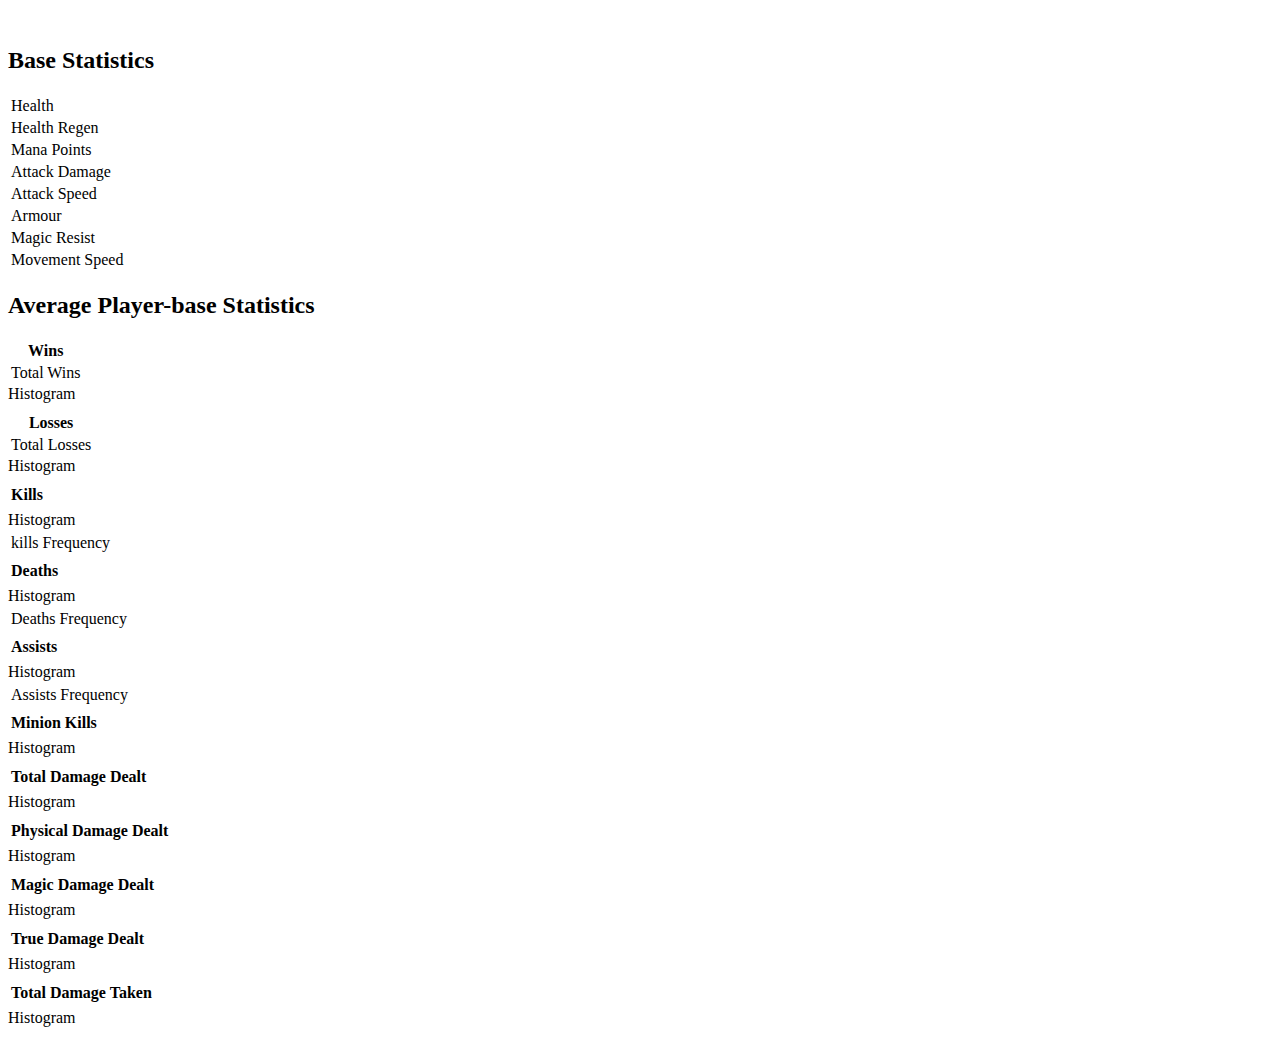
==== DataAnalyser/src/main/resources/templates/champion.html @ 7a8c4ad4 "first commit" ====
<!DOCTYPE HTML>

<html xmlns:th="http://www.thymeleaf.org">

<head>
    <title>League Analyser</title>
    <meta http-equiv="Content-Type" content="text/html; charset=UTF-8" />
    <link rel="stylesheet" type="text/css" href="css/DarkTheme/stylesheet.css"/>
    <link href="https://fonts.googleapis.com/css?family=Open+Sans" rel="stylesheet"/>
</head>

<body>

    <div id="title">
        <img class="head" th:src="${championStaticImage}"/>
        <h1 class="head" th:text="${nameAndTitle}"/>
    </div>

    <!--<p th:text="${ddragonChampionData}" />-->

    <div id="base-statistics">
        <h2>Base Statistics</h2>

        <table>
            <tr>
                <td>Health </td> <td th:text="${hp + ' +(' + hpperlevel + ')'}"/>
            </tr>
            <tr>
                <td>Health Regen </td> <td th:text="${hpregen + ' +(' + hpregenperlevel+ ')'}"/>
            </tr>
            <tr>
                <td>Mana Points </td> <td th:text="${mp  + ' +(' + mpperlevel+ ')'}"/>
            </tr>
            <tr>
                <td>Attack Damage </td> <td th:text="${attackdamage  + ' +(' + attackdamageperlevel+ ')'}"/>
            </tr>
            <tr>
                <td>Attack Speed </td> <td th:text="${attackspeed  + ' +(' + attackspeedperlevel+ ')'}"/>
            </tr>
            <tr>
                <td>Armour </td> <td th:text="${armor  + ' +(' + armorperlevel+ ')'}"/>
            </tr>
            <tr>
                <td>Magic Resist </td> <td th:text="${magicresist  + ' +(' + magicresistperlevel+ ')'}"/>
            </tr>
            <tr>
                <td>Movement Speed </td> <td th:text="${movespeed}"/>
            </tr>
        </table>
    </div>


    <div id="average-stats">
        <h2>Average Player-base Statistics</h2>

        <div>

            <table>
                <th>Wins</th>
                <tr>
                    <td>Total Wins</td><td th:text="${wins}"/>
                </tr>
            </table>
            <table>
                <tr class="histogram-header">Histogram</tr>
                <tr th:each="item: ${winsFrequency}">
                    <td th:text="${item}"/>
                </tr>
            </table>

        </div>

        <div>

            <table>
                <th>Losses</th>
                <tr>
                    <td>Total Losses</td><td th:text="${losses}"/>
                </tr>
            </table>
            <table>
                <tr class="histogram-header">Histogram</tr>
                <tr th:each="item: ${lossesFrequency}">
                    <td th:text="${item}"/>
                </tr>
            </table>

        </div>

        <div>

            <!--<table>
                <th>Kills</th>
                &lt;!&ndash;<tr>
                    <td>Min</td><td th:text="${minK}"/>
                </tr>&ndash;&gt;
                <tr>
                    <td>Max</td><td th:text="${maxK}"/>
                </tr>
                <tr>
                    <td>Mean</td><td th:text="${meanK}"/>
                </tr>
                <tr>
                    <td>Median</td><td th:text="${medianK}"/>
                </tr>
                <tr>
                    <td>standard Deviation</td><td th:text="${standardDeviationK}"/>
                </tr>
                <tr>
                    <td>Histogram</td>
                </tr>
            </table>-->

            <table>
                <th>Kills</th>
                <tr th:each="item: ${killsStats}">
                    <td th:text="${item.key}"/>
                    <td th:text="${item.value}"/>
                </tr>
            </table>

            <table>
                <tr class="histogram-header">Histogram</tr>
                <tr>
                    <td>kills</td>
                    <td>Frequency</td>
                </tr>
                <tr th:each="item: ${killsFrequency}">
                    <td th:text="${item.key}"/>
                    <td th:text="${item.value}"/>
                </tr>
            </table>

        </div>

        <div>

            <!--<table>
                <th>Deaths</th>
                &lt;!&ndash;<tr>
                    <td>Min</td><td th:text="${minD}"/>
                </tr>&ndash;&gt;
                <tr>
                    <td>Max</td><td th:text="${maxD}"/>
                </tr>
                <tr>
                    <td>Mean</td><td th:text="${meanD}"/>
                </tr>
                <tr>
                    <td>Median</td><td th:text="${medianD}"/>
                </tr>
                <tr>
                    <td>standard Deviation</td><td th:text="${standardDeviationD}"/>
                </tr>
                <tr>
                    <td>Histogram</td>
                </tr>
            </table>-->

            <table>
                <th>Deaths</th>
                <tr th:each="item: ${deathsStats}">
                    <td th:text="${item.key}"/>
                    <td th:text="${item.value}"/>
                </tr>
            </table>

            <table>
                <tr class="histogram-header">Histogram</tr>
                <tr>
                    <td>Deaths</td>
                    <td>Frequency</td>
                </tr>
                <tr th:each="item: ${deathsFrequency}">
                    <td th:text="${item.key}"/>
                    <td th:text="${item.value}"/>
                </tr>
            </table>

        </div>

        <div>

            <!--<table>
                <th>Assists</th>
                &lt;!&ndash;<tr>
                    <td>Min</td><td th:text="${minA}"/>
                </tr>&ndash;&gt;
                <tr>
                    <td>Max</td><td th:text="${maxA}"/>
                </tr>
                <tr>
                    <td>Mean</td><td th:text="${meanA}"/>
                </tr>
                <tr>
                    <td>Median</td><td th:text="${medianA}"/>
                </tr>
                <tr>
                    <td>standard Deviation</td><td th:text="${standardDeviationA}"/>
                </tr>
                <tr>
                    <td>Histogram</td>
                </tr>
            </table>-->

            <table>
                <th>Assists</th>
                <tr th:each="item: ${assistStats}">
                    <td th:text="${item.key}"/>
                    <td th:text="${item.value}"/>
                </tr>
            </table>

            <table>
                <tr class="histogram-header">Histogram</tr>
                <tr>
                    <td>Assists</td>
                    <td>Frequency</td>
                </tr>
                <tr th:each="item: ${assistsFrequency}">
                    <td th:text="${item.key}"/>
                    <td th:text="${item.value}"/>
                </tr>
            </table>

        </div>

        <div>

            <!--<table>
                <th>Minion Kills</th>
                &lt;!&ndash;<tr>
                    <td>Min</td><td th:text="${minC}"/>
                </tr>&ndash;&gt;
                <tr>
                    <td>Max</td><td th:text="${maxC}"/>
                </tr>
                <tr>
                    <td>Mean</td><td th:text="${meanC}"/>
                </tr>
                <tr>
                    <td>Median</td><td th:text="${medianC}"/>
                </tr>
                <tr>
                    <td>standard Deviation</td><td th:text="${standardDeviationC}"/>
                </tr>
            </table>-->

            <table>
                <th>Minion Kills</th>
                <tr th:each="item: ${csStats}">
                    <td th:text="${item.key}"/>
                    <td th:text="${item.value}"/>
                </tr>
            </table>

            <table>
                <tr class="histogram-header">Histogram</tr>
                <tr th:each="item: ${csFrequency}">
                    <td th:text="${item}"/>
                </tr>
            </table>


        </div>

        <div>

            <!--<table>
                <th>Total Damage Dealt</th>
                &lt;!&ndash;<tr>
                    <td>Min</td><td th:text="${minDD}"/>
                </tr>&ndash;&gt;
                <tr>
                    <td>Max</td><td th:text="${maxDD}"/>
                </tr>
                <tr>
                    <td>Mean</td><td th:text="${meanDD}"/>
                </tr>
                <tr>
                    <td>Median</td><td th:text="${medianDD}"/>
                </tr>
                <tr>
                    <td>standard Deviation</td><td th:text="${standardDeviationDD}"/>
                </tr>
            </table>-->

            <table>
                <th>Total Damage Dealt</th>
                <tr th:each="item: ${totalDamageDealtStats}">
                    <td th:text="${item.key}"/>
                    <td th:text="${item.value}"/>
                </tr>
            </table>

            <table>
                <tr class="histogram-header">Histogram</tr>
                <tr th:each="item: ${totalDamageDealtFrequency}">
                    <td th:text="${item}"/>
                </tr>
            </table>

        </div>

        <div>

            <!--<table>
                <th>Physical Damage Dealt</th>
                &lt;!&ndash;<tr>
                    <td>Min</td><td th:text="${minP}"/>
                </tr>&ndash;&gt;
                <tr>
                    <td>Max</td><td th:text="${maxP}"/>
                </tr>
                <tr>
                    <td>Mean</td><td th:text="${meanP}"/>
                </tr>
                <tr>
                    <td>Median</td><td th:text="${medianP}"/>
                </tr>
                <tr>
                    <td>standard Deviation</td><td th:text="${standardDeviationP}"/>
                </tr>
            </table>-->

            <table>
                <th>Physical Damage Dealt</th>
                <tr th:each="item: ${physicalDamageDealtStats}">
                    <td th:text="${item.key}"/>
                    <td th:text="${item.value}"/>
                </tr>
            </table>

            <table>
                <tr class="histogram-header">Histogram</tr>
                <tr th:each="item: ${physicalDamageDealtFrequency}">
                    <td th:text="${item}"/>
                </tr>
            </table>

        </div>

        <div>

            <!--<table>
                <th>Magic Damage Dealt</th>
                &lt;!&ndash;<tr>
                    <td>Min</td><td th:text="${minM}"/>
                </tr>&ndash;&gt;
                <tr>
                    <td>Max</td><td th:text="${maxM}"/>
                </tr>
                <tr>
                    <td>Mean</td><td th:text="${meanM}"/>
                </tr>
                <tr>
                    <td>Median</td><td th:text="${medianM}"/>
                </tr>
                <tr>
                    <td>standard Deviation</td><td th:text="${standardDeviationM}"/>
                </tr>
            </table>-->

            <table>
                <th>Magic Damage Dealt</th>
                <tr th:each="item: ${magicDamageDealtStats}">
                    <td th:text="${item.key}"/>
                    <td th:text="${item.value}"/>
                </tr>
            </table>

            <table>
                <tr class="histogram-header">Histogram</tr>
                <tr th:each="item: ${magicDamageDealtFrequency}">
                    <td th:text="${item}"/>
                </tr>
            </table>

        </div>

        <div>

            <!--<table>
                <th>True Damage Dealt</th>
                &lt;!&ndash;<tr>
                    <td>Min</td><td th:text="${minT}"/>
                </tr>&ndash;&gt;
                <tr>
                    <td>Max</td><td th:text="${maxT}"/>
                </tr>
                <tr>
                    <td>Mean</td><td th:text="${meanT}"/>
                </tr>
                <tr>
                    <td>Median</td><td th:text="${medianT}"/>
                </tr>
                <tr>
                    <td>standard Deviation</td><td th:text="${standardDeviationT}"/>
                </tr>
            </table>-->

            <table>
                <th>True Damage Dealt</th>
                <tr th:each="item: ${trueDamageDealtStats}">
                    <td th:text="${item.key}"/>
                    <td th:text="${item.value}"/>
                </tr>
            </table>

            <table>
                <tr class="histogram-header">Histogram</tr>
                <tr th:each="item: ${trueDamageDealtFrequency}">
                    <td th:text="${item}"/>
                </tr>
            </table>

        </div>

        <div>

            <!--<table>
                <th>Total Damage Taken</th>
                &lt;!&ndash;<tr>
                    <td>Min</td><td th:text="${minTD}"/>
                </tr>&ndash;&gt;
                <tr>
                    <td>Max</td><td th:text="${maxTD}"/>
                </tr>
                <tr>
                    <td>Mean</td><td th:text="${meanTD}"/>
                </tr>
                <tr>
                    <td>Median</td><td th:text="${medianTD}"/>
                </tr>
                <tr>
                    <td>standard Deviation</td><td th:text="${standardDeviationTD}"/>
                </tr>
            </table>-->

            <table>
                <th>Total Damage Taken</th>
                <tr th:each="item: ${totalDamageTakenStats}">
                    <td th:text="${item.key}"/>
                    <td th:text="${item.value}"/>
                </tr>
            </table>

            <table>
                <tr class="histogram-header">Histogram</tr>
                <tr th:each="item: ${totalDamageTakenFrequency}">
                    <td th:text="${item}"/>
                </tr>
            </table>

        </div>

    </div>


    <!--<script th:inline="javascript">
        /*<![CDATA[*/

        var message = /*[[${nameAndTitle}]]*/ 'nameAndTitle';
        console.log(message);

        /*]]>*/
    </script>-->

    <!--<div id="diamond-statistics">
        <H2>Average Diamond+ Champion DataParser</H2>
        <table>
            <tr>
                <td>Win Rate</td> <td>xx.xx%</td>
            </tr>
            <tr>
                <td>Win Time</td> <td>yy:yy</td>
            </tr>
            <tr>
                <td>Kills</td> <td>k</td>
            </tr>
            <tr>
                <td>Deaths</td> <td>d</td>
            </tr>
            <tr>
                <td>Assists</td> <td>a</td>
            </tr>
            <tr>
                <td>Gold Earned</td> <td>xxxxx</td>
            </tr>
            <tr>
                <td>Creep Score</td> <td>xxx</td>
            </tr>
            <tr>
                <td>Damage Dealt</td> <td>x</td>
            </tr>
            <tr>
                <td>Physical Damage Dealt</td> <td>x</td>
            </tr>
            <tr>
                <td>Magic Damage Dealt</td> <td>x</td>
            </tr>
            <tr>
                <td>True Damage Dealt</td> <td>x</td>
            </tr>
            <tr>
                <td>Damage taken</td> <td>x</td>
            </tr>
        </table>
    </div>

    <div id="abilites-order">
        <h2>Highest Win Rate Ability Order </h2>
        *custom table* <br/>
        &nbsp;  1 2 3 4 5 6 7 8 9 10 11 12 13 14 15 16 17 18 <br/>
        q x &nbsp;	&nbsp;	&nbsp;  x x<br/>
        w 	&nbsp;  x<br/>
        e 	&nbsp;	&nbsp;    x<br/>
        r  	&nbsp;	&nbsp;	&nbsp;  x<br/>
    </div>

    <div id="summoners">
        <h2>Highest Win Rate Summoner Spells</h2>
        flash (icon) <br/>
        teleport (icon)
    </div>

    <div id="starting-items">
        <h2> Highest Win Rate Starting Items</h2>
        item 1 (+ icon) item 2 (+ icon) item 3 (+ icon)...
    </div>

    <div id="final-build">
        <h2>Highest Win Rate Final Build</h2>
        item 1 > item 2 > item 3 > item 4 > item 5 > item 6...
    </div>

    <div id="runes">
        <h2>Highest Win Rate Runes</h2>
        main tree choice > secondary tree choice
    </div>

    <div>
        <pre th:text="${mongoData}"/>
    </div>-->

</body>

</html>
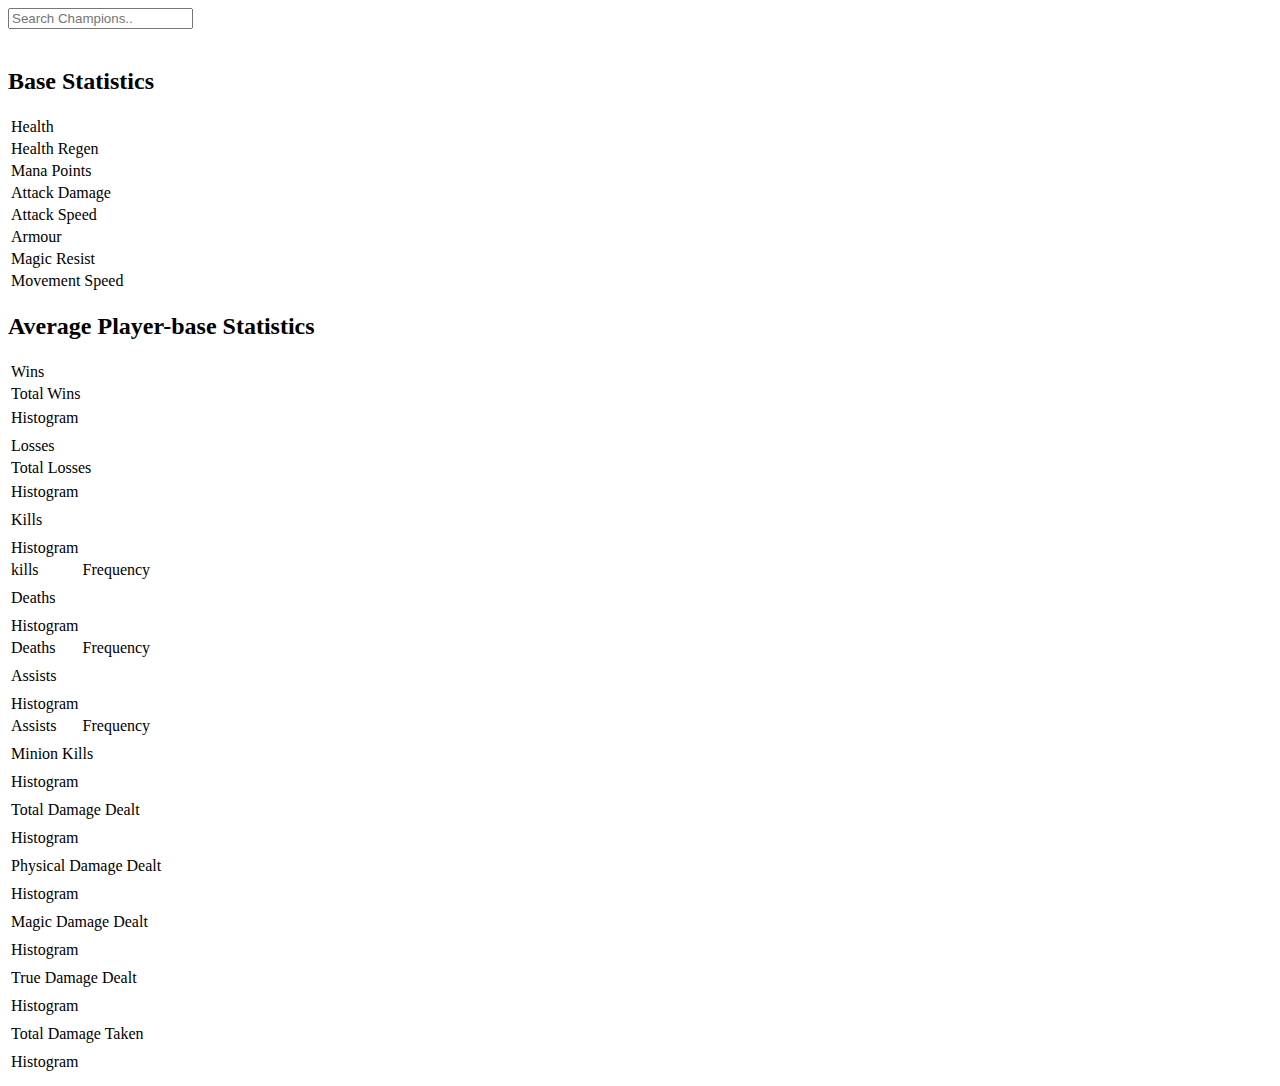
==== commit 26d0228f: "Reverted Rest Components" ====
--- a/DataAnalyser/src/main/resources/templates/champion.html
+++ b/DataAnalyser/src/main/resources/templates/champion.html
@@ -3,7 +3,7 @@
 <html xmlns:th="http://www.thymeleaf.org">
 
 <head>
-    <title>League Analyser</title>
+    <title th:text="${nameAndTitle}"></title>
     <meta http-equiv="Content-Type" content="text/html; charset=UTF-8" />
     <link rel="stylesheet" type="text/css" href="css/DarkTheme/stylesheet.css"/>
     <link href="https://fonts.googleapis.com/css?family=Open+Sans" rel="stylesheet"/>
@@ -11,22 +11,29 @@
 
 <body>
 
+    <div id="top-nav">
+        <div id="search">
+            <form action="#" th:action="@{/champion}" th:object="${search}" method="post">
+                <input type="text" placeholder="Search Champions.." autocomplete="off" th:field="*{query}" />
+            </form>
+        </div>
+    </div>
+
+
     <div id="title">
         <img class="head" th:src="${championStaticImage}"/>
         <h1 class="head" th:text="${nameAndTitle}"/>
     </div>
 
-    <!--<p th:text="${ddragonChampionData}" />-->
-
     <div id="base-statistics">
         <h2>Base Statistics</h2>
 
         <table>
             <tr>
-                <td>Health </td> <td th:text="${hp + ' +(' + hpperlevel + ')'}"/>
-            </tr>
-            <tr>
-                <td>Health Regen </td> <td th:text="${hpregen + ' +(' + hpregenperlevel+ ')'}"/>
+                <td>Health </td> <td th:text="${hp + ' +(' + hpperlevel + ')'}"></td>
+            </tr>
+            <tr>
+                <td>Health Regen </td> <td th:text="${hpregen + ' +(' + hpregenperlevel+ ')'}"></td>
             </tr>
             <tr>
                 <td>Mana Points </td> <td th:text="${mp  + ' +(' + mpperlevel+ ')'}"/>
@@ -55,14 +62,15 @@
 
         <div>
 
-            <table>
-                <th>Wins</th>
+            <table class="average-table">
+                <td class="average-table-header">Wins</td>
                 <tr>
                     <td>Total Wins</td><td th:text="${wins}"/>
                 </tr>
             </table>
-            <table>
-                <tr class="histogram-header">Histogram</tr>
+
+            <table class="histogram-table">
+                <tr class="histogram-table-header"><td>Histogram</td></tr>
                 <tr th:each="item: ${winsFrequency}">
                     <td th:text="${item}"/>
                 </tr>
@@ -72,14 +80,15 @@
 
         <div>
 
-            <table>
-                <th>Losses</th>
+            <table class="average-table">
+                <td class="average-table-header">Losses</td>
                 <tr>
                     <td>Total Losses</td><td th:text="${losses}"/>
                 </tr>
             </table>
-            <table>
-                <tr class="histogram-header">Histogram</tr>
+
+            <table class="histogram-table">
+                <tr class="histogram-table-header"><td>Histogram</td></tr>
                 <tr th:each="item: ${lossesFrequency}">
                     <td th:text="${item}"/>
                 </tr>
@@ -89,38 +98,16 @@
 
         <div>
 
-            <!--<table>
-                <th>Kills</th>
-                &lt;!&ndash;<tr>
-                    <td>Min</td><td th:text="${minK}"/>
-                </tr>&ndash;&gt;
-                <tr>
-                    <td>Max</td><td th:text="${maxK}"/>
-                </tr>
-                <tr>
-                    <td>Mean</td><td th:text="${meanK}"/>
-                </tr>
-                <tr>
-                    <td>Median</td><td th:text="${medianK}"/>
-                </tr>
-                <tr>
-                    <td>standard Deviation</td><td th:text="${standardDeviationK}"/>
-                </tr>
-                <tr>
-                    <td>Histogram</td>
-                </tr>
-            </table>-->
-
-            <table>
-                <th>Kills</th>
+            <table class="average-table">
+                <td class="average-table-header">Kills</td>
                 <tr th:each="item: ${killsStats}">
                     <td th:text="${item.key}"/>
                     <td th:text="${item.value}"/>
                 </tr>
             </table>
 
-            <table>
-                <tr class="histogram-header">Histogram</tr>
+            <table class="histogram-table">
+                <tr class="histogram-table-header"><td>Histogram</td></tr>
                 <tr>
                     <td>kills</td>
                     <td>Frequency</td>
@@ -135,38 +122,16 @@
 
         <div>
 
-            <!--<table>
-                <th>Deaths</th>
-                &lt;!&ndash;<tr>
-                    <td>Min</td><td th:text="${minD}"/>
-                </tr>&ndash;&gt;
-                <tr>
-                    <td>Max</td><td th:text="${maxD}"/>
-                </tr>
-                <tr>
-                    <td>Mean</td><td th:text="${meanD}"/>
-                </tr>
-                <tr>
-                    <td>Median</td><td th:text="${medianD}"/>
-                </tr>
-                <tr>
-                    <td>standard Deviation</td><td th:text="${standardDeviationD}"/>
-                </tr>
-                <tr>
-                    <td>Histogram</td>
-                </tr>
-            </table>-->
-
-            <table>
-                <th>Deaths</th>
+            <table class="average-table">
+                <td class="average-table-header">Deaths</td>
                 <tr th:each="item: ${deathsStats}">
                     <td th:text="${item.key}"/>
                     <td th:text="${item.value}"/>
                 </tr>
             </table>
 
-            <table>
-                <tr class="histogram-header">Histogram</tr>
+            <table class="histogram-table">
+                <tr class="histogram-table-header"><td>Histogram</td></tr>
                 <tr>
                     <td>Deaths</td>
                     <td>Frequency</td>
@@ -181,38 +146,16 @@
 
         <div>
 
-            <!--<table>
-                <th>Assists</th>
-                &lt;!&ndash;<tr>
-                    <td>Min</td><td th:text="${minA}"/>
-                </tr>&ndash;&gt;
-                <tr>
-                    <td>Max</td><td th:text="${maxA}"/>
-                </tr>
-                <tr>
-                    <td>Mean</td><td th:text="${meanA}"/>
-                </tr>
-                <tr>
-                    <td>Median</td><td th:text="${medianA}"/>
-                </tr>
-                <tr>
-                    <td>standard Deviation</td><td th:text="${standardDeviationA}"/>
-                </tr>
-                <tr>
-                    <td>Histogram</td>
-                </tr>
-            </table>-->
-
-            <table>
-                <th>Assists</th>
+            <table class="average-table">
+                <td class="average-table-header">Assists</td>
                 <tr th:each="item: ${assistStats}">
                     <td th:text="${item.key}"/>
                     <td th:text="${item.value}"/>
                 </tr>
             </table>
 
-            <table>
-                <tr class="histogram-header">Histogram</tr>
+            <table class="histogram-table">
+                <tr class="histogram-table-header"><td>Histogram</td></tr>
                 <tr>
                     <td>Assists</td>
                     <td>Frequency</td>
@@ -227,35 +170,16 @@
 
         <div>
 
-            <!--<table>
-                <th>Minion Kills</th>
-                &lt;!&ndash;<tr>
-                    <td>Min</td><td th:text="${minC}"/>
-                </tr>&ndash;&gt;
-                <tr>
-                    <td>Max</td><td th:text="${maxC}"/>
-                </tr>
-                <tr>
-                    <td>Mean</td><td th:text="${meanC}"/>
-                </tr>
-                <tr>
-                    <td>Median</td><td th:text="${medianC}"/>
-                </tr>
-                <tr>
-                    <td>standard Deviation</td><td th:text="${standardDeviationC}"/>
-                </tr>
-            </table>-->
-
-            <table>
-                <th>Minion Kills</th>
+            <table class="average-table">
+                <td  class="average-table-header">Minion Kills</td>
                 <tr th:each="item: ${csStats}">
                     <td th:text="${item.key}"/>
                     <td th:text="${item.value}"/>
                 </tr>
             </table>
 
-            <table>
-                <tr class="histogram-header">Histogram</tr>
+            <table class="histogram-table">
+                <tr class="histogram-table-header"><td>Histogram</td></tr>
                 <tr th:each="item: ${csFrequency}">
                     <td th:text="${item}"/>
                 </tr>
@@ -266,35 +190,16 @@
 
         <div>
 
-            <!--<table>
-                <th>Total Damage Dealt</th>
-                &lt;!&ndash;<tr>
-                    <td>Min</td><td th:text="${minDD}"/>
-                </tr>&ndash;&gt;
-                <tr>
-                    <td>Max</td><td th:text="${maxDD}"/>
-                </tr>
-                <tr>
-                    <td>Mean</td><td th:text="${meanDD}"/>
-                </tr>
-                <tr>
-                    <td>Median</td><td th:text="${medianDD}"/>
-                </tr>
-                <tr>
-                    <td>standard Deviation</td><td th:text="${standardDeviationDD}"/>
-                </tr>
-            </table>-->
-
-            <table>
-                <th>Total Damage Dealt</th>
+            <table class="average-table">
+                <td class="average-table-header">Total Damage Dealt</td>
                 <tr th:each="item: ${totalDamageDealtStats}">
                     <td th:text="${item.key}"/>
                     <td th:text="${item.value}"/>
                 </tr>
             </table>
 
-            <table>
-                <tr class="histogram-header">Histogram</tr>
+            <table class="histogram-table">
+                <tr class="histogram-table-header"><td>Histogram</td></tr>
                 <tr th:each="item: ${totalDamageDealtFrequency}">
                     <td th:text="${item}"/>
                 </tr>
@@ -304,35 +209,16 @@
 
         <div>
 
-            <!--<table>
-                <th>Physical Damage Dealt</th>
-                &lt;!&ndash;<tr>
-                    <td>Min</td><td th:text="${minP}"/>
-                </tr>&ndash;&gt;
-                <tr>
-                    <td>Max</td><td th:text="${maxP}"/>
-                </tr>
-                <tr>
-                    <td>Mean</td><td th:text="${meanP}"/>
-                </tr>
-                <tr>
-                    <td>Median</td><td th:text="${medianP}"/>
-                </tr>
-                <tr>
-                    <td>standard Deviation</td><td th:text="${standardDeviationP}"/>
-                </tr>
-            </table>-->
-
-            <table>
-                <th>Physical Damage Dealt</th>
+            <table class="average-table">
+                <td class="average-table-header">Physical Damage Dealt</td>
                 <tr th:each="item: ${physicalDamageDealtStats}">
                     <td th:text="${item.key}"/>
                     <td th:text="${item.value}"/>
                 </tr>
             </table>
 
-            <table>
-                <tr class="histogram-header">Histogram</tr>
+            <table class="histogram-table">
+                <tr class="histogram-table-header"><td>Histogram</td></tr>
                 <tr th:each="item: ${physicalDamageDealtFrequency}">
                     <td th:text="${item}"/>
                 </tr>
@@ -342,35 +228,16 @@
 
         <div>
 
-            <!--<table>
-                <th>Magic Damage Dealt</th>
-                &lt;!&ndash;<tr>
-                    <td>Min</td><td th:text="${minM}"/>
-                </tr>&ndash;&gt;
-                <tr>
-                    <td>Max</td><td th:text="${maxM}"/>
-                </tr>
-                <tr>
-                    <td>Mean</td><td th:text="${meanM}"/>
-                </tr>
-                <tr>
-                    <td>Median</td><td th:text="${medianM}"/>
-                </tr>
-                <tr>
-                    <td>standard Deviation</td><td th:text="${standardDeviationM}"/>
-                </tr>
-            </table>-->
-
-            <table>
-                <th>Magic Damage Dealt</th>
+            <table class="average-table">
+                <td class="average-table-header">Magic Damage Dealt</td>
                 <tr th:each="item: ${magicDamageDealtStats}">
                     <td th:text="${item.key}"/>
                     <td th:text="${item.value}"/>
                 </tr>
             </table>
 
-            <table>
-                <tr class="histogram-header">Histogram</tr>
+            <table class="histogram-table">
+                <tr class="histogram-table-header"><td>Histogram</td></tr>
                 <tr th:each="item: ${magicDamageDealtFrequency}">
                     <td th:text="${item}"/>
                 </tr>
@@ -380,35 +247,16 @@
 
         <div>
 
-            <!--<table>
-                <th>True Damage Dealt</th>
-                &lt;!&ndash;<tr>
-                    <td>Min</td><td th:text="${minT}"/>
-                </tr>&ndash;&gt;
-                <tr>
-                    <td>Max</td><td th:text="${maxT}"/>
-                </tr>
-                <tr>
-                    <td>Mean</td><td th:text="${meanT}"/>
-                </tr>
-                <tr>
-                    <td>Median</td><td th:text="${medianT}"/>
-                </tr>
-                <tr>
-                    <td>standard Deviation</td><td th:text="${standardDeviationT}"/>
-                </tr>
-            </table>-->
-
-            <table>
-                <th>True Damage Dealt</th>
+            <table class="average-table">
+                <td class="average-table-header">True Damage Dealt</td>
                 <tr th:each="item: ${trueDamageDealtStats}">
                     <td th:text="${item.key}"/>
                     <td th:text="${item.value}"/>
                 </tr>
             </table>
 
-            <table>
-                <tr class="histogram-header">Histogram</tr>
+            <table class="histogram-table">
+                <tr class="histogram-table-header"><td>Histogram</td></tr>
                 <tr th:each="item: ${trueDamageDealtFrequency}">
                     <td th:text="${item}"/>
                 </tr>
@@ -418,35 +266,16 @@
 
         <div>
 
-            <!--<table>
-                <th>Total Damage Taken</th>
-                &lt;!&ndash;<tr>
-                    <td>Min</td><td th:text="${minTD}"/>
-                </tr>&ndash;&gt;
-                <tr>
-                    <td>Max</td><td th:text="${maxTD}"/>
-                </tr>
-                <tr>
-                    <td>Mean</td><td th:text="${meanTD}"/>
-                </tr>
-                <tr>
-                    <td>Median</td><td th:text="${medianTD}"/>
-                </tr>
-                <tr>
-                    <td>standard Deviation</td><td th:text="${standardDeviationTD}"/>
-                </tr>
-            </table>-->
-
-            <table>
-                <th>Total Damage Taken</th>
+            <table class="average-table">
+                <td class="average-table-header">Total Damage Taken</td>
                 <tr th:each="item: ${totalDamageTakenStats}">
                     <td th:text="${item.key}"/>
                     <td th:text="${item.value}"/>
                 </tr>
             </table>
 
-            <table>
-                <tr class="histogram-header">Histogram</tr>
+            <table class="histogram-table">
+                <tr class="histogram-table-header"><td>Histogram</td></tr>
                 <tr th:each="item: ${totalDamageTakenFrequency}">
                     <td th:text="${item}"/>
                 </tr>
@@ -465,84 +294,6 @@
 
         /*]]>*/
     </script>-->
-
-    <!--<div id="diamond-statistics">
-        <H2>Average Diamond+ Champion DataParser</H2>
-        <table>
-            <tr>
-                <td>Win Rate</td> <td>xx.xx%</td>
-            </tr>
-            <tr>
-                <td>Win Time</td> <td>yy:yy</td>
-            </tr>
-            <tr>
-                <td>Kills</td> <td>k</td>
-            </tr>
-            <tr>
-                <td>Deaths</td> <td>d</td>
-            </tr>
-            <tr>
-                <td>Assists</td> <td>a</td>
-            </tr>
-            <tr>
-                <td>Gold Earned</td> <td>xxxxx</td>
-            </tr>
-            <tr>
-                <td>Creep Score</td> <td>xxx</td>
-            </tr>
-            <tr>
-                <td>Damage Dealt</td> <td>x</td>
-            </tr>
-            <tr>
-                <td>Physical Damage Dealt</td> <td>x</td>
-            </tr>
-            <tr>
-                <td>Magic Damage Dealt</td> <td>x</td>
-            </tr>
-            <tr>
-                <td>True Damage Dealt</td> <td>x</td>
-            </tr>
-            <tr>
-                <td>Damage taken</td> <td>x</td>
-            </tr>
-        </table>
-    </div>
-
-    <div id="abilites-order">
-        <h2>Highest Win Rate Ability Order </h2>
-        *custom table* <br/>
-        &nbsp;  1 2 3 4 5 6 7 8 9 10 11 12 13 14 15 16 17 18 <br/>
-        q x &nbsp;	&nbsp;	&nbsp;  x x<br/>
-        w 	&nbsp;  x<br/>
-        e 	&nbsp;	&nbsp;    x<br/>
-        r  	&nbsp;	&nbsp;	&nbsp;  x<br/>
-    </div>
-
-    <div id="summoners">
-        <h2>Highest Win Rate Summoner Spells</h2>
-        flash (icon) <br/>
-        teleport (icon)
-    </div>
-
-    <div id="starting-items">
-        <h2> Highest Win Rate Starting Items</h2>
-        item 1 (+ icon) item 2 (+ icon) item 3 (+ icon)...
-    </div>
-
-    <div id="final-build">
-        <h2>Highest Win Rate Final Build</h2>
-        item 1 > item 2 > item 3 > item 4 > item 5 > item 6...
-    </div>
-
-    <div id="runes">
-        <h2>Highest Win Rate Runes</h2>
-        main tree choice > secondary tree choice
-    </div>
-
-    <div>
-        <pre th:text="${mongoData}"/>
-    </div>-->
-
 </body>
 
 </html>
